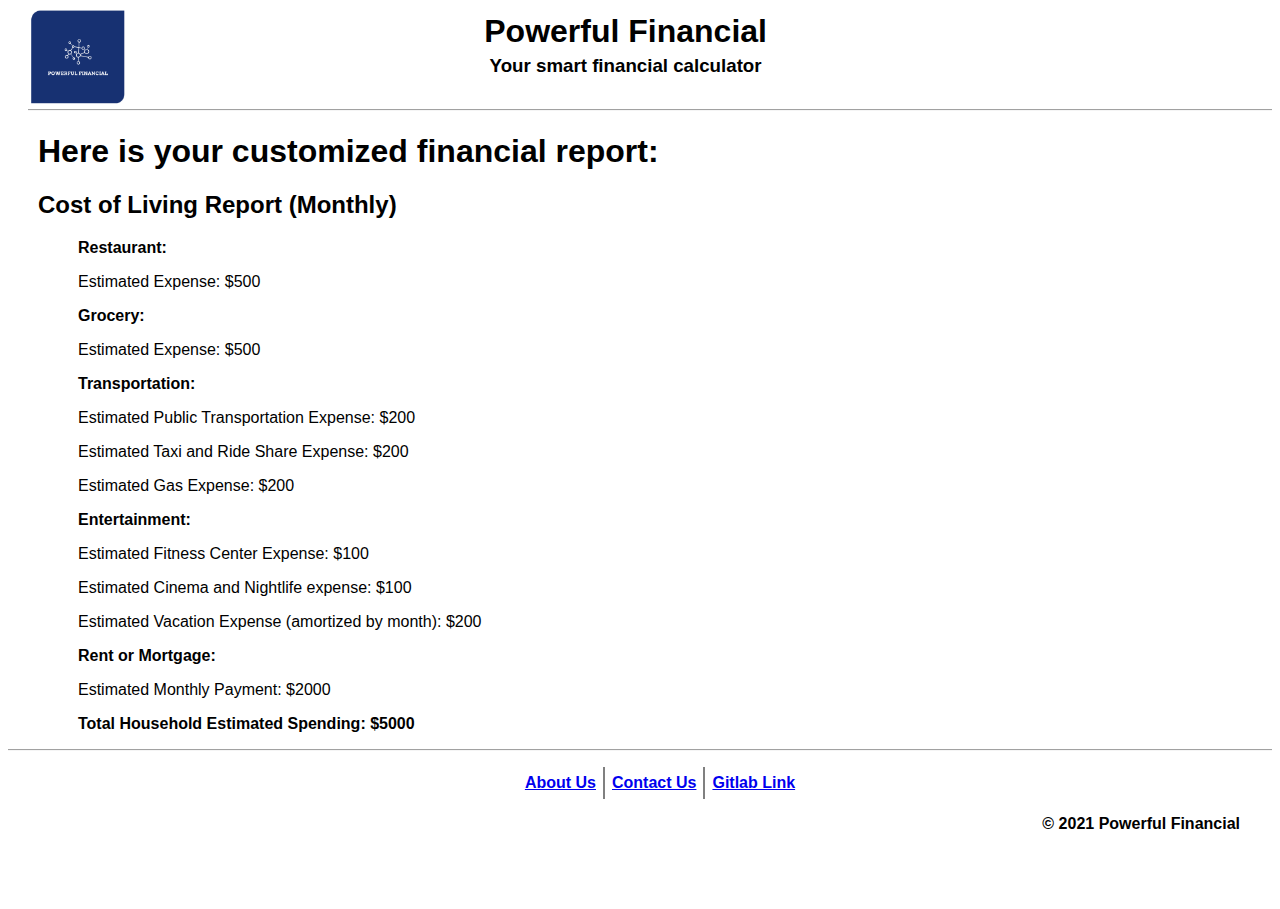
==== client/report.html @ 2ae16736 "add html/css file into the main branch" ====
<!DOCTYPE html>
<html lang="en">
<head>
    <meta charset="UTF-8">
    <title>The report page for Powerful Financial website </title>
    <link rel="stylesheet" href="src/css/global.css"/>
    <link rel="stylesheet" href="src/css/report.css"/>
</head>
<body>
<header>
    <div id="left-header">
        <a href="index.html">
            <img id="header-logo" alt="Website Logo" src="src/images/logo.png"/>
        </a>
    </div>
    <div id="mid-header">
        <h1 id="header-text"><a href="index.html">Powerful Financial</a></h1>
        <h3 id="header-subhead">Your smart financial calculator</h3>
    </div>
</header>
<main>
    <h1>Here is your customized financial report:</h1>
    <h2>Cost of Living Report (Monthly)</h2>
<ul id ="cost-living">
    <li><div>Restaurant: </div><p>Estimated Expense: $500</p> </li>
    <li><div>Grocery: </div><p>Estimated Expense: $500</p> </li>
    <li><div>Transportation:</div>
        <p>Estimated Public Transportation Expense: $200</p>
        <p>Estimated Taxi and Ride Share Expense: $200 </p>
        <p>Estimated Gas Expense: $200</p>
    </li>
     <li><div>Entertainment:</div>
         <p>Estimated Fitness Center Expense: $100</p>
         <p>Estimated Cinema and Nightlife expense: $100</p>
         <p>Estimated Vacation Expense (amortized by month): $200</p>
     </li>
    <li><div>Rent or Mortgage:</div>
         <p>Estimated Monthly Payment: $2000</p>
     </li>
    <li><div>Total Household Estimated Spending: $5000</div></li>
</ul>
</main>
<footer>
    <div id="mid-footer">
        <ul>
            <li><a href="#">About Us</a></li>
            <li><a href="#">Contact Us</a></li>
            <li><a href="https://code.vt.edu/cost-of-living-app/cost-of-living">Gitlab Link</a></li>
        </ul>
    </div>
    <div id="right-footer">
        <div class="flexItem">
            &copy; 2021 Powerful Financial
        </div>
    </div>
</footer>
</body>
</html>
---- client/src/css/global.css ----
body {
    font-family: "Roboto", sans-serif;
}

header {
    margin-left: 20px;
    display: flex;
    flex-direction: row;
    border-bottom-style: groove;
    border-color: whitesmoke;
    border-width: 2px;
}

#left-header {
    width: 100px;
}

#header-logo {
    max-width: 100%;
}

#mid-header {
    text-align: center;
    width: 80%;
}

#header-text a {
    text-decoration: none;
    color: black;
}

#header-text {
    margin: 5px 0 5px 0;
}

#header-subhead {
    margin: 5px 0 5px 0;
}

main {
margin-left: 30px;
}

#quiz > div {
    margin: 10px 0 10px 0;
}

footer {
    height: 150px;
    background: white;
    color: black;
    margin-top: 10px;
    border-top-style: groove;
    border-color: whitesmoke;
    border-width: 2px;
}

#right-footer {
    text-align: right;
    margin-right: 32px;
    float: right;
}

#mid-footer {
    display: flex;
    justify-content: center;
    align-items: center;
}

#mid-footer ul li a {
    clear: left;
    list-style-type: none;
    overflow: hidden;
}

#mid-footer ul li {
    display: table-cell;
    border-right: solid grey 2px;
    padding: 7px;
    align-self: center;
}

#mid-footer ul li:last-child {
    border: 0;
}
---- client/src/css/report.css ----
ul#cost-living {
    list-style-type: none;
}

div {
    font-weight: bold;
}
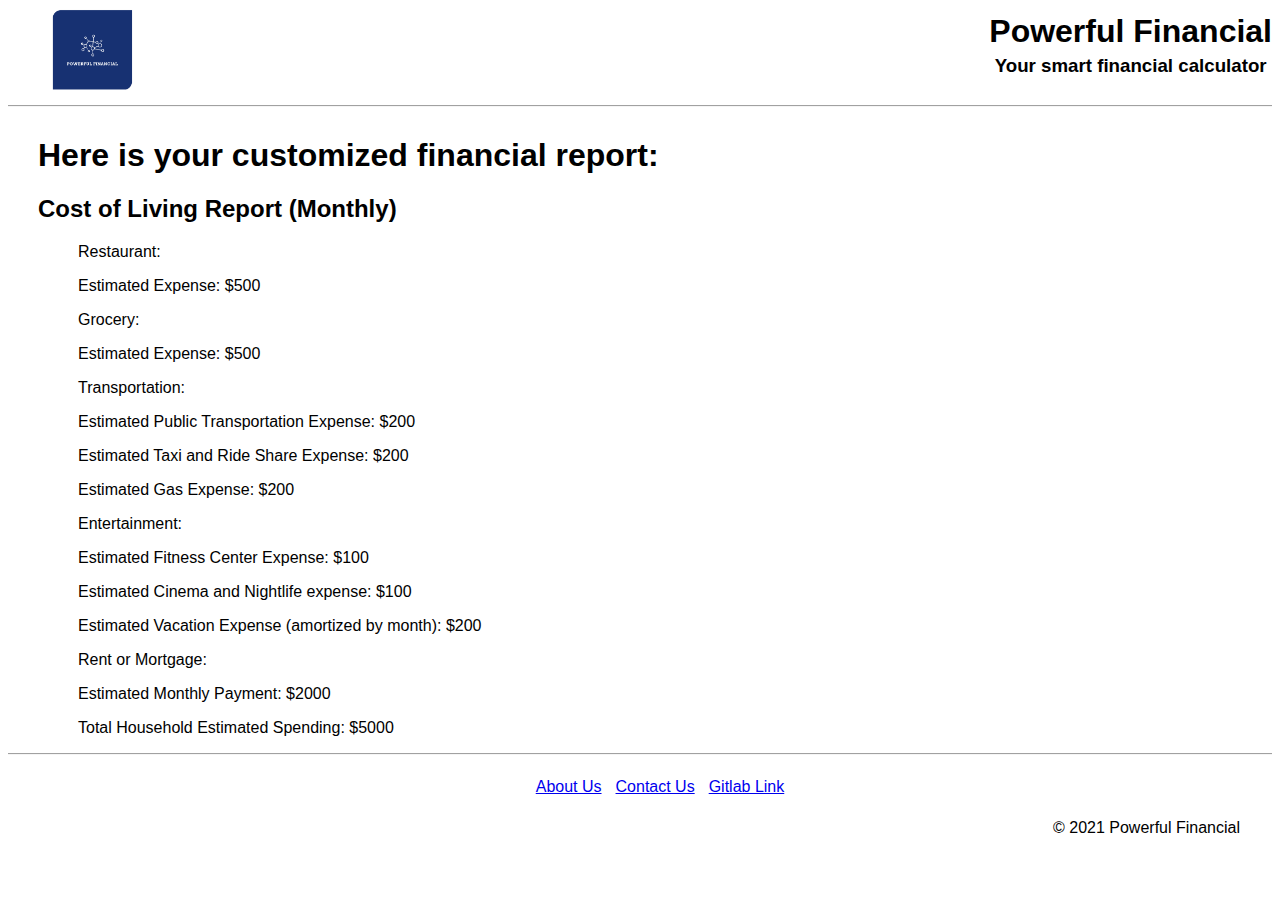
==== commit 00d71790: "1. Cleaned up code/refactored 2. Added new graph examples for smaller options 3. Updated Website Sty" ====
--- a/client/report.html
+++ b/client/report.html
@@ -3,14 +3,14 @@
 <head>
     <meta charset="UTF-8">
     <title>The report page for Powerful Financial website </title>
-    <link rel="stylesheet" href="src/css/global.css"/>
-    <link rel="stylesheet" href="src/css/report.css"/>
+    <link rel="stylesheet" href="../capstone/static/css/global.css"/>
+    <link rel="stylesheet" href="../capstone/static/css/report.css"/>
 </head>
 <body>
 <header>
     <div id="left-header">
         <a href="index.html">
-            <img id="header-logo" alt="Website Logo" src="src/images/logo.png"/>
+            <img id="header-logo" alt="Website Logo" src="../capstone/static/images/logo.png"/>
         </a>
     </div>
     <div id="mid-header">
@@ -21,24 +21,33 @@
 <main>
     <h1>Here is your customized financial report:</h1>
     <h2>Cost of Living Report (Monthly)</h2>
-<ul id ="cost-living">
-    <li><div>Restaurant: </div><p>Estimated Expense: $500</p> </li>
-    <li><div>Grocery: </div><p>Estimated Expense: $500</p> </li>
-    <li><div>Transportation:</div>
-        <p>Estimated Public Transportation Expense: $200</p>
-        <p>Estimated Taxi and Ride Share Expense: $200 </p>
-        <p>Estimated Gas Expense: $200</p>
-    </li>
-     <li><div>Entertainment:</div>
-         <p>Estimated Fitness Center Expense: $100</p>
-         <p>Estimated Cinema and Nightlife expense: $100</p>
-         <p>Estimated Vacation Expense (amortized by month): $200</p>
-     </li>
-    <li><div>Rent or Mortgage:</div>
-         <p>Estimated Monthly Payment: $2000</p>
-     </li>
-    <li><div>Total Household Estimated Spending: $5000</div></li>
-</ul>
+    <ul id="cost-living">
+        <li>
+            <div>Restaurant:</div>
+            <p>Estimated Expense: $500</p></li>
+        <li>
+            <div>Grocery:</div>
+            <p>Estimated Expense: $500</p></li>
+        <li>
+            <div>Transportation:</div>
+            <p>Estimated Public Transportation Expense: $200</p>
+            <p>Estimated Taxi and Ride Share Expense: $200 </p>
+            <p>Estimated Gas Expense: $200</p>
+        </li>
+        <li>
+            <div>Entertainment:</div>
+            <p>Estimated Fitness Center Expense: $100</p>
+            <p>Estimated Cinema and Nightlife expense: $100</p>
+            <p>Estimated Vacation Expense (amortized by month): $200</p>
+        </li>
+        <li>
+            <div>Rent or Mortgage:</div>
+            <p>Estimated Monthly Payment: $2000</p>
+        </li>
+        <li>
+            <div>Total Household Estimated Spending: $5000</div>
+        </li>
+    </ul>
 </main>
 <footer>
     <div id="mid-footer">
--- a/capstone/static/css/global.css
+++ b/capstone/static/css/global.css
@@ -0,0 +1,103 @@
+body {
+    font-family: "Arial", sans-serif;
+}
+
+.page {
+    background-color: #D3D7D2 !important;
+}
+
+.page-content {
+    background-color: white;
+    width: 900px;
+    max-width: 90%;
+    margin-left: auto;
+    margin-right: auto;
+    padding: 1em;
+}
+
+header {
+    /*margin-left: 50%;*/
+    /*display: block;*/
+    /*margin--l: 10%;*/
+    display: flex;
+    flex-direction: row;
+    gap: 1em;
+    border-bottom-style: groove;
+    border-color: whitesmoke;
+    border-width: 2px;
+    justify-content: space-between;
+}
+
+select {
+    color: #858796;
+}
+
+#left-header {
+    width: 100px;
+    margin-bottom: 10px;
+}
+
+#header-logo {
+    margin-inline: 42%;
+    max-width: 85%;
+}
+
+#mid-header {
+    text-align: center;
+    align-self: auto;
+}
+
+#header-text a {
+    text-decoration: none;
+    color: black;
+}
+
+#header-text {
+    margin: 5px 0 5px 0;
+}
+
+#header-subhead {
+    margin: 5px 0 5px 0;
+}
+
+main {
+    margin: 0 30px;
+}
+
+footer {
+    height: 150px;
+    background: white;
+    color: black;
+    margin-top: 10px;
+    border-top-style: groove;
+    border-color: whitesmoke;
+    border-width: 2px;
+}
+
+#right-footer {
+    text-align: right;
+    margin-right: 32px;
+    float: right;
+}
+
+#mid-footer {
+    display: flex;
+    justify-content: center;
+    align-items: center;
+}
+
+#mid-footer ul li a {
+    clear: left;
+    list-style-type: none;
+    overflow: hidden;
+}
+
+#mid-footer ul li {
+    display: table-cell;
+    padding: 7px;
+    align-self: center;
+}
+
+#mid-footer ul li:last-child {
+    border: 0;
+}--- a/capstone/static/css/report.css
+++ b/capstone/static/css/report.css
@@ -0,0 +1,86 @@
+h1 {
+    margin-top: 30px;
+}
+
+ul#cost-living {
+    list-style-type: none;
+}
+
+h2.report {
+    margin-top: 40px;
+}
+
+tbody {
+    width: 100%;
+}
+
+div.title {
+    font-weight: bold;
+    font-size: 17px;
+    height: 25px;
+    width: 100%;
+}
+
+th {
+    padding-top: 12px;
+    padding-bottom: 12px;
+    text-align: center;
+}
+
+#index-table th {
+    background-color: seagreen;
+    color: white;
+}
+
+#cost-living th {
+    background-color: cornflowerblue;
+    color: white;
+}
+
+#cost-property th {
+    background-color: lightskyblue;
+    color: white;
+}
+
+#child-care th {
+    background-color: lightseagreen;
+    color: white;
+}
+
+#health-care th {
+    background-color: limegreen;
+    color: white;
+}
+
+#crime-rate th {
+    background-color: lightpink;
+    color: white;
+}
+
+#food-option th {
+    background-color: lightsalmon;
+    color: white;
+}
+
+th:first-child {
+    width: 500px;
+}
+
+th:not(:first-child) {
+    width: 200px;
+    padding: 0.75rem 0.3rem;
+}
+
+tr {
+    height: 40px;
+}
+
+td:not(:first-child) {
+    text-align: center;
+}
+
+.summary {
+    font-weight: bold;
+    height: 25px;
+    font-size: 17px;
+}